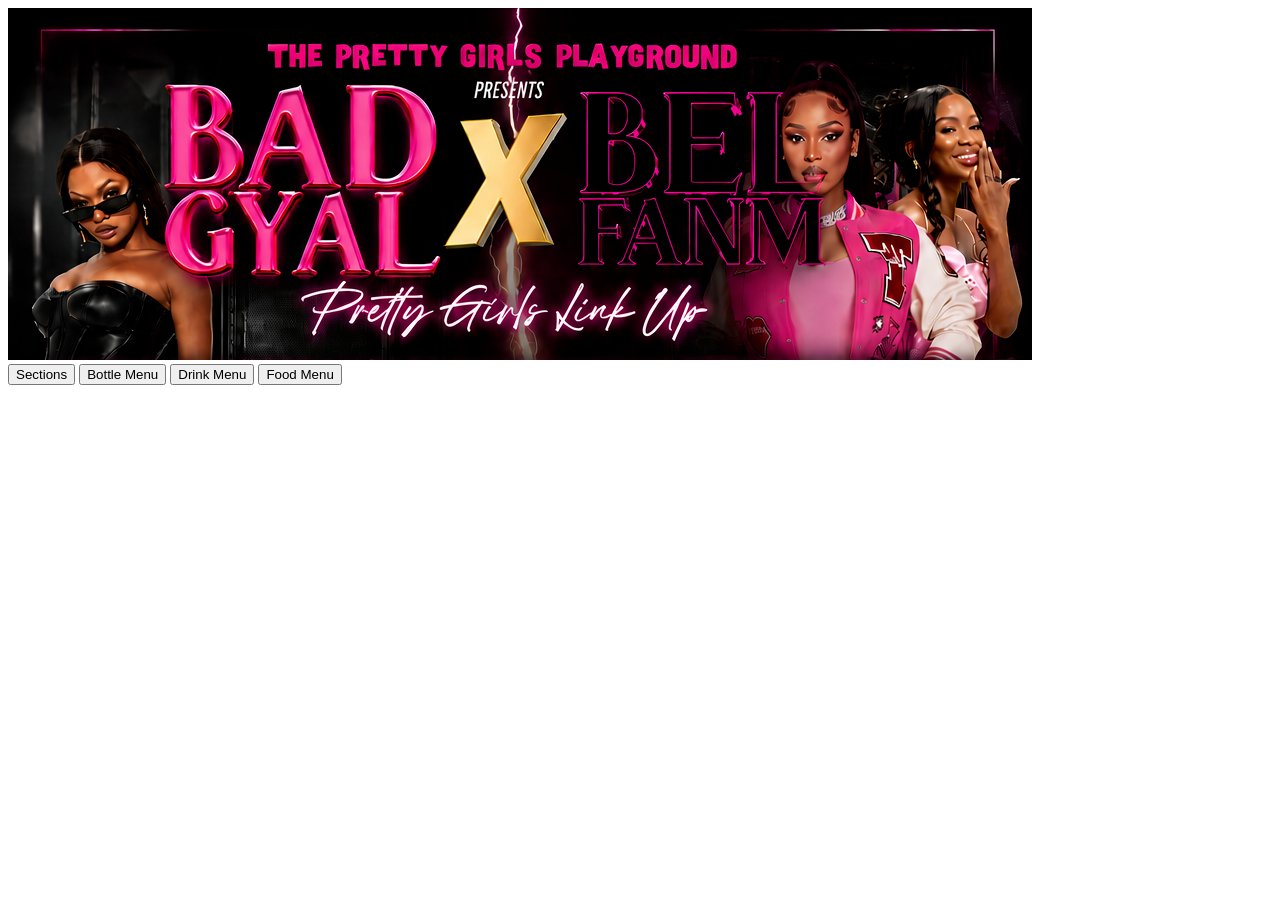
==== event-menu/index.html @ a6437ca1 "Create index.html" ====
<!DOCTYPE html>
<html>
<head>
<title>Event Menu</title>
<meta name="viewport" content="width=device-width, initial-scale=1">

<link rel="stylesheet" href="style.css">

</head>

<body>

<img class="logo" src="images/logo.png">


<div class="grid">

<button onclick="openMenu('sections')">
Sections
</button>

<button onclick="openMenu('bottle')">
Bottle Menu
</button>

<button onclick="openMenu('drink')">
Drink Menu
</button>

<button onclick="openMenu('food')">
Food Menu
</button>

</div>


<div id="viewer">

<img id="menuImage">

</div>



<script>

let sections = [
"images/section1.png",
"images/section2.png",
"images/section3.png",
"images/section4.png"
];


let slide = 0;
let timer;


function openMenu(type){

clearInterval(timer);


let img=document.getElementById("menuImage");


if(type=="sections"){

slide=0;

img.src=sections[slide];


timer=setInterval(()=>{

slide++;

if(slide>=sections.length)
slide=0;


img.src=sections[slide];


},3000);


}


if(type=="bottle"){
img.src="images/bottle-menu.png";
}


if(type=="drink"){
img.src="images/drink-menu.png";
}


if(type=="food"){
img.src="images/food-menu.png";
}


}

</script>


</body>
</html>
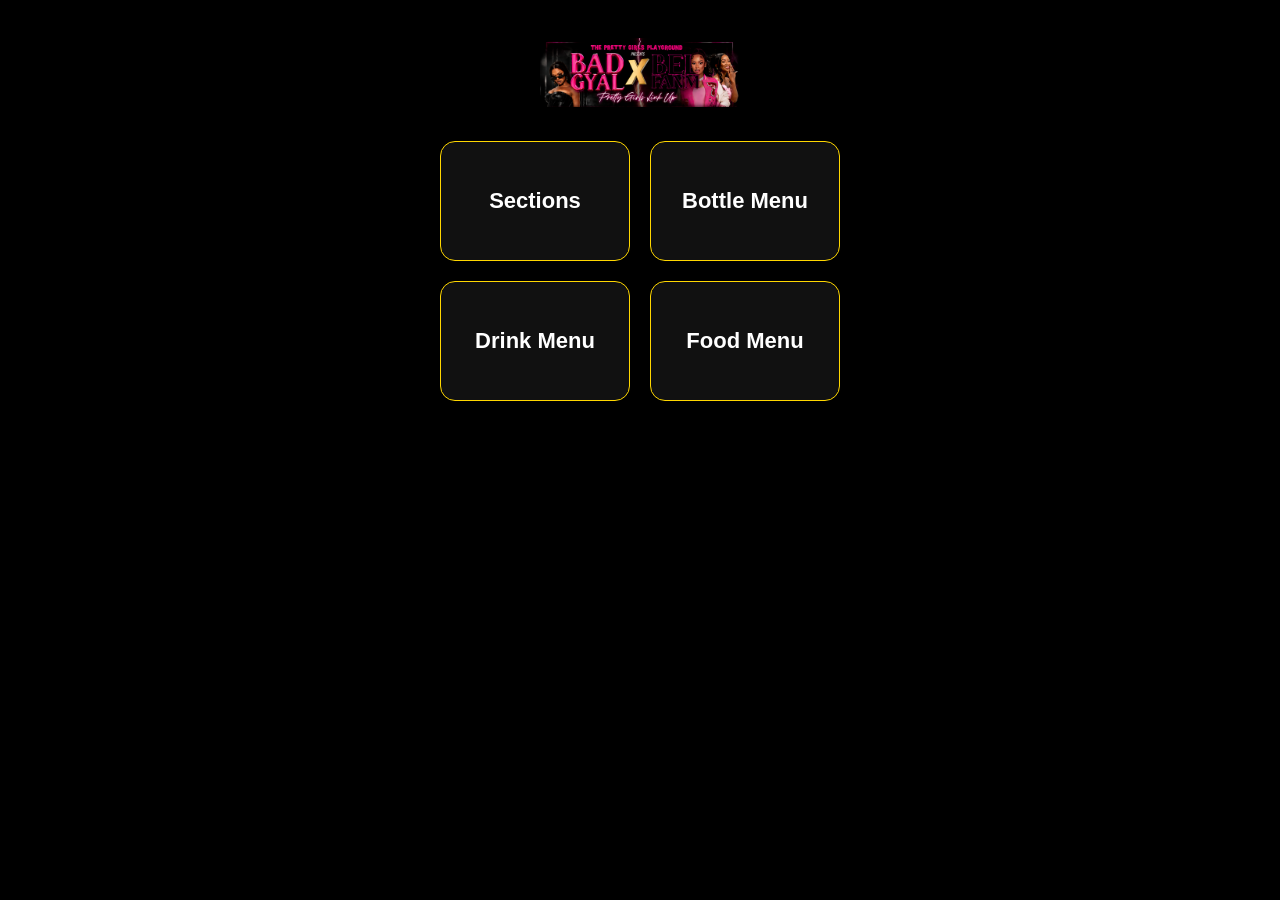
==== commit d5cb6a98: "Update index.html" ====
--- a/event-menu/index.html
+++ b/event-menu/index.html
@@ -45,10 +45,10 @@
 <script>
 
 let sections = [
-"images/section1.png",
-"images/section2.png",
-"images/section3.png",
-"images/section4.png"
+"images/section_1.png",
+"images/section_2.png",
+"images/section_3.png",
+"images/section_4.png"
 ];
 
 
@@ -89,17 +89,17 @@
 
 
 if(type=="bottle"){
-img.src="images/bottle-menu.png";
+img.src="images/bottle_menu.png";
 }
 
 
 if(type=="drink"){
-img.src="images/drink-menu.png";
+img.src="images/drink_menu.png";
 }
 
 
 if(type=="food"){
-img.src="images/food-menu.png";
+img.src="images/food_menu.png";
 }
 
 
--- a/event-menu/style.css
+++ b/event-menu/style.css
@@ -0,0 +1,49 @@
+body{
+
+background:#000;
+color:white;
+font-family:Arial;
+text-align:center;
+
+}
+
+
+.logo{
+
+width:200px;
+margin:30px;
+
+}
+
+
+.grid{
+
+display:grid;
+grid-template-columns:1fr 1fr;
+gap:20px;
+max-width:400px;
+margin:auto;
+
+}
+
+
+button{
+
+height:120px;
+font-size:22px;
+font-weight:bold;
+background:#111;
+color:white;
+border:1px solid gold;
+border-radius:15px;
+
+}
+
+
+#viewer img{
+
+margin-top:40px;
+max-width:95%;
+max-height:80vh;
+
+}
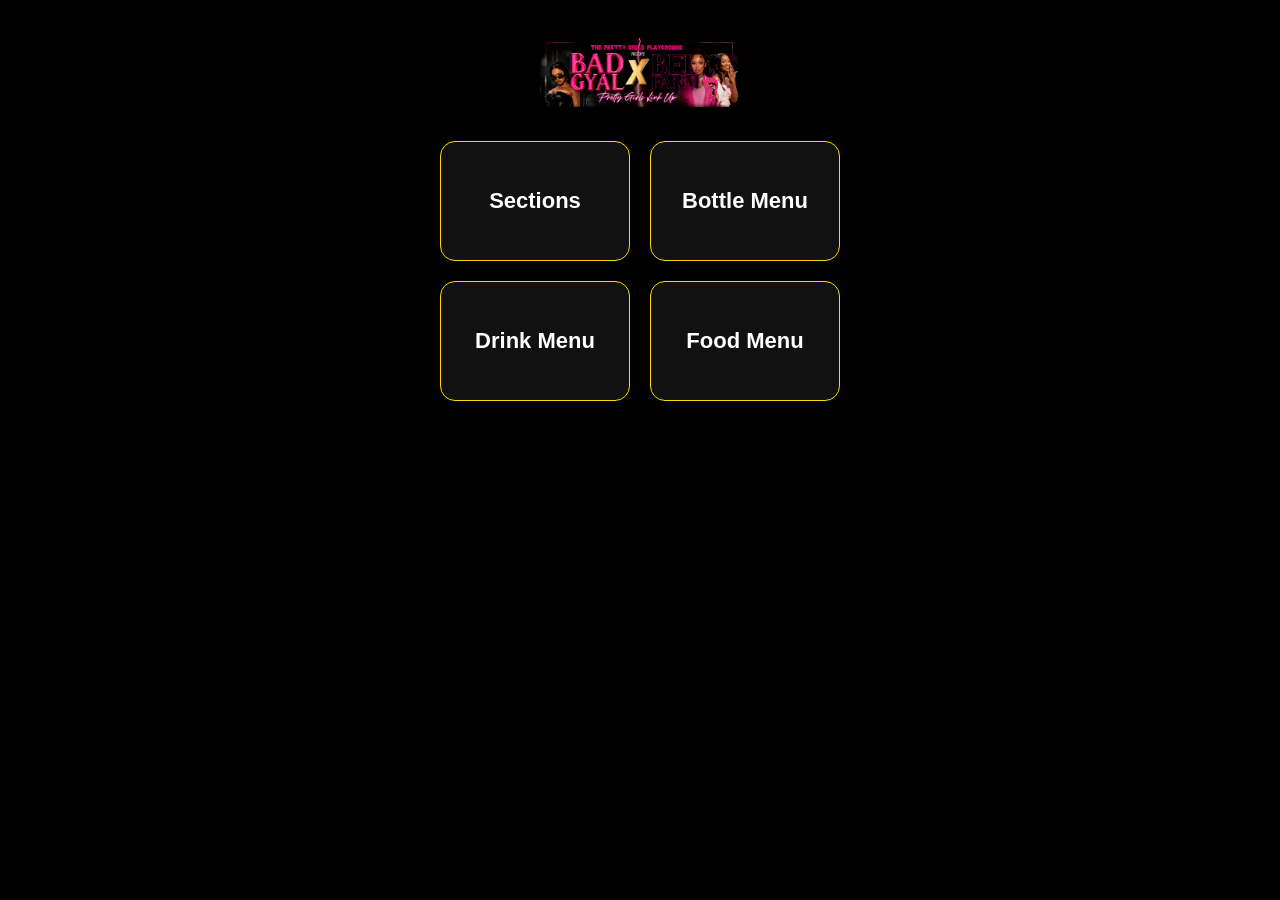
==== commit b6856e51: "Update index.html" ====
--- a/event-menu/index.html
+++ b/event-menu/index.html
@@ -94,7 +94,7 @@
 
 
 if(type=="drink"){
-img.src="images/drink_menu.png";
+img.src="images/drink_menu.PNG";
 }
 
 
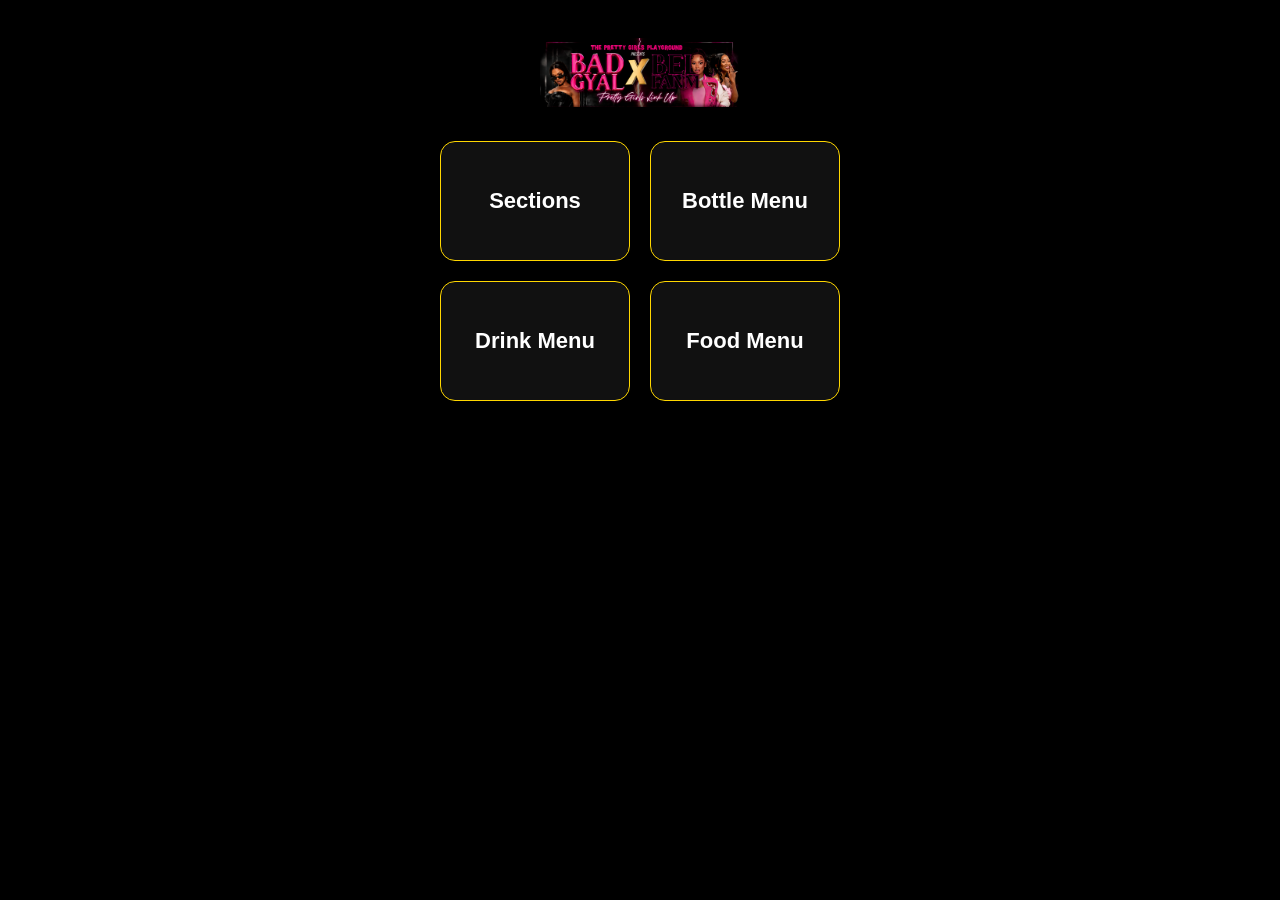
==== commit aaf27d11: "Update index.html" ====
--- a/event-menu/index.html
+++ b/event-menu/index.html
@@ -45,7 +45,7 @@
 <script>
 
 let sections = [
-"images/section_1.png",
+"images/section_1.jpg",
 "images/section_2.png",
 "images/section_3.png",
 "images/section_4.png"
